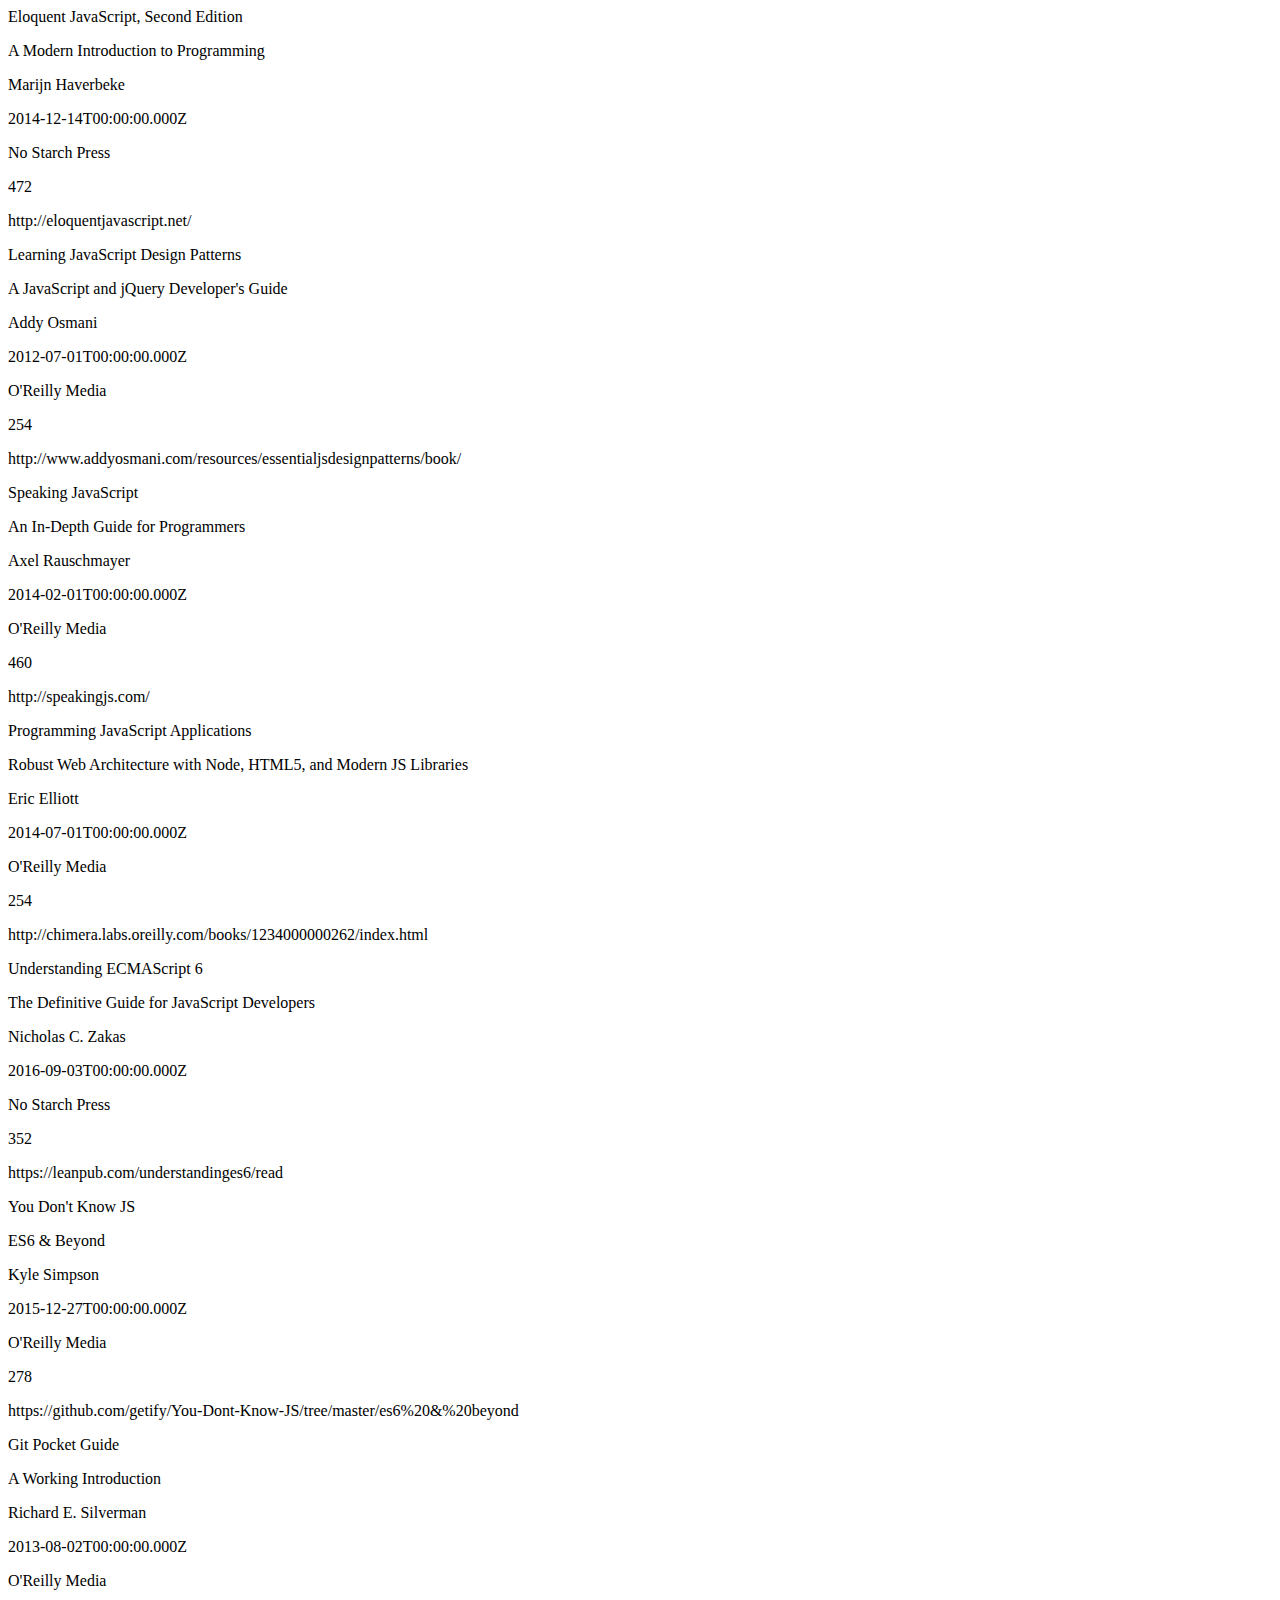
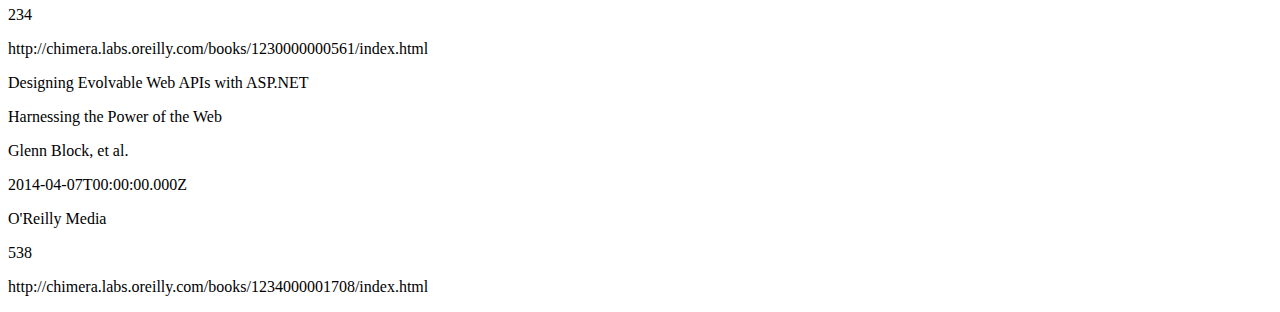
==== thired/json.html @ 086cbd66 "commit" ====
<html lang="en">

<head>
    <meta charset="UTF-8">
    <meta name="viewport" content="width=device-width, initial-scale=1.0">
    <meta http-equiv="X-UA-Compatible" content="ie=edge">
    <title>json</title>
</head>
<script>
    {
        var books = [
            {
                "isbn": "9781593275846",
                "title": "Eloquent JavaScript, Second Edition",
                "subtitle": "A Modern Introduction to Programming",
                "author": "Marijn Haverbeke",
                "published": "2014-12-14T00:00:00.000Z",
                "publisher": "No Starch Press",
                "pages": 472,
                "website": "http://eloquentjavascript.net/"
            },
            {
                "isbn": "9781449331818",
                "title": "Learning JavaScript Design Patterns",
                "subtitle": "A JavaScript and jQuery Developer's Guide",
                "author": "Addy Osmani",
                "published": "2012-07-01T00:00:00.000Z",
                "publisher": "O'Reilly Media",
                "pages": 254,
                "website": "http://www.addyosmani.com/resources/essentialjsdesignpatterns/book/"
            },
            {
                "isbn": "9781449365035",
                "title": "Speaking JavaScript",
                "subtitle": "An In-Depth Guide for Programmers",
                "author": "Axel Rauschmayer",
                "published": "2014-02-01T00:00:00.000Z",
                "publisher": "O'Reilly Media",
                "pages": 460,
                "website": "http://speakingjs.com/"
            },
            {
                "isbn": "9781491950296",
                "title": "Programming JavaScript Applications",
                "subtitle": "Robust Web Architecture with Node, HTML5, and Modern JS Libraries",
                "author": "Eric Elliott",
                "published": "2014-07-01T00:00:00.000Z",
                "publisher": "O'Reilly Media",
                "pages": 254,
                "website": "http://chimera.labs.oreilly.com/books/1234000000262/index.html"
            },
            {
                "isbn": "9781593277574",
                "title": "Understanding ECMAScript 6",
                "subtitle": "The Definitive Guide for JavaScript Developers",
                "author": "Nicholas C. Zakas",
                "published": "2016-09-03T00:00:00.000Z",
                "publisher": "No Starch Press",
                "pages": 352,
                "website": "https://leanpub.com/understandinges6/read"
            },
            {
                "isbn": "9781491904244",
                "title": "You Don't Know JS",
                "subtitle": "ES6 & Beyond",
                "author": "Kyle Simpson",
                "published": "2015-12-27T00:00:00.000Z",
                "publisher": "O'Reilly Media",
                "pages": 278,
                "website": "https://github.com/getify/You-Dont-Know-JS/tree/master/es6%20&%20beyond"
            },
            {
                "isbn": "9781449325862",
                "title": "Git Pocket Guide",
                "subtitle": "A Working Introduction",
                "author": "Richard E. Silverman",
                "published": "2013-08-02T00:00:00.000Z",
                "publisher": "O'Reilly Media",
                "pages": 234,
                "website": "http://chimera.labs.oreilly.com/books/1230000000561/index.html"
            },
            {
                "isbn": "9781449337711",
                "title": "Designing Evolvable Web APIs with ASP.NET",
                "subtitle": "Harnessing the Power of the Web",
                "author": "Glenn Block, et al.",
                "published": "2014-04-07T00:00:00.000Z",
                "publisher": "O'Reilly Media",
                "pages": 538,
                "website": "http://chimera.labs.oreilly.com/books/1234000001708/index.html"
            }
        ]
    }
</script>

<body>
    <script>
        for (i = 0; i < books.length; i++) {
            document.write('<p>' + books[i].title + '<p>');
            document.write('<p>' + books[i].subtitle + '<p>');
            document.write('<p>' + books[i].author + '<p>');
            document.write('<p>' + books[i].published + '<p>');
            document.write('<p>' + books[i].publisher + '<p>');
            document.write('<p>' + books[i].pages + '<p>');
            document.write('<p>' + books[i].website + '<p>');
        }
    </script>

</body>

</html>
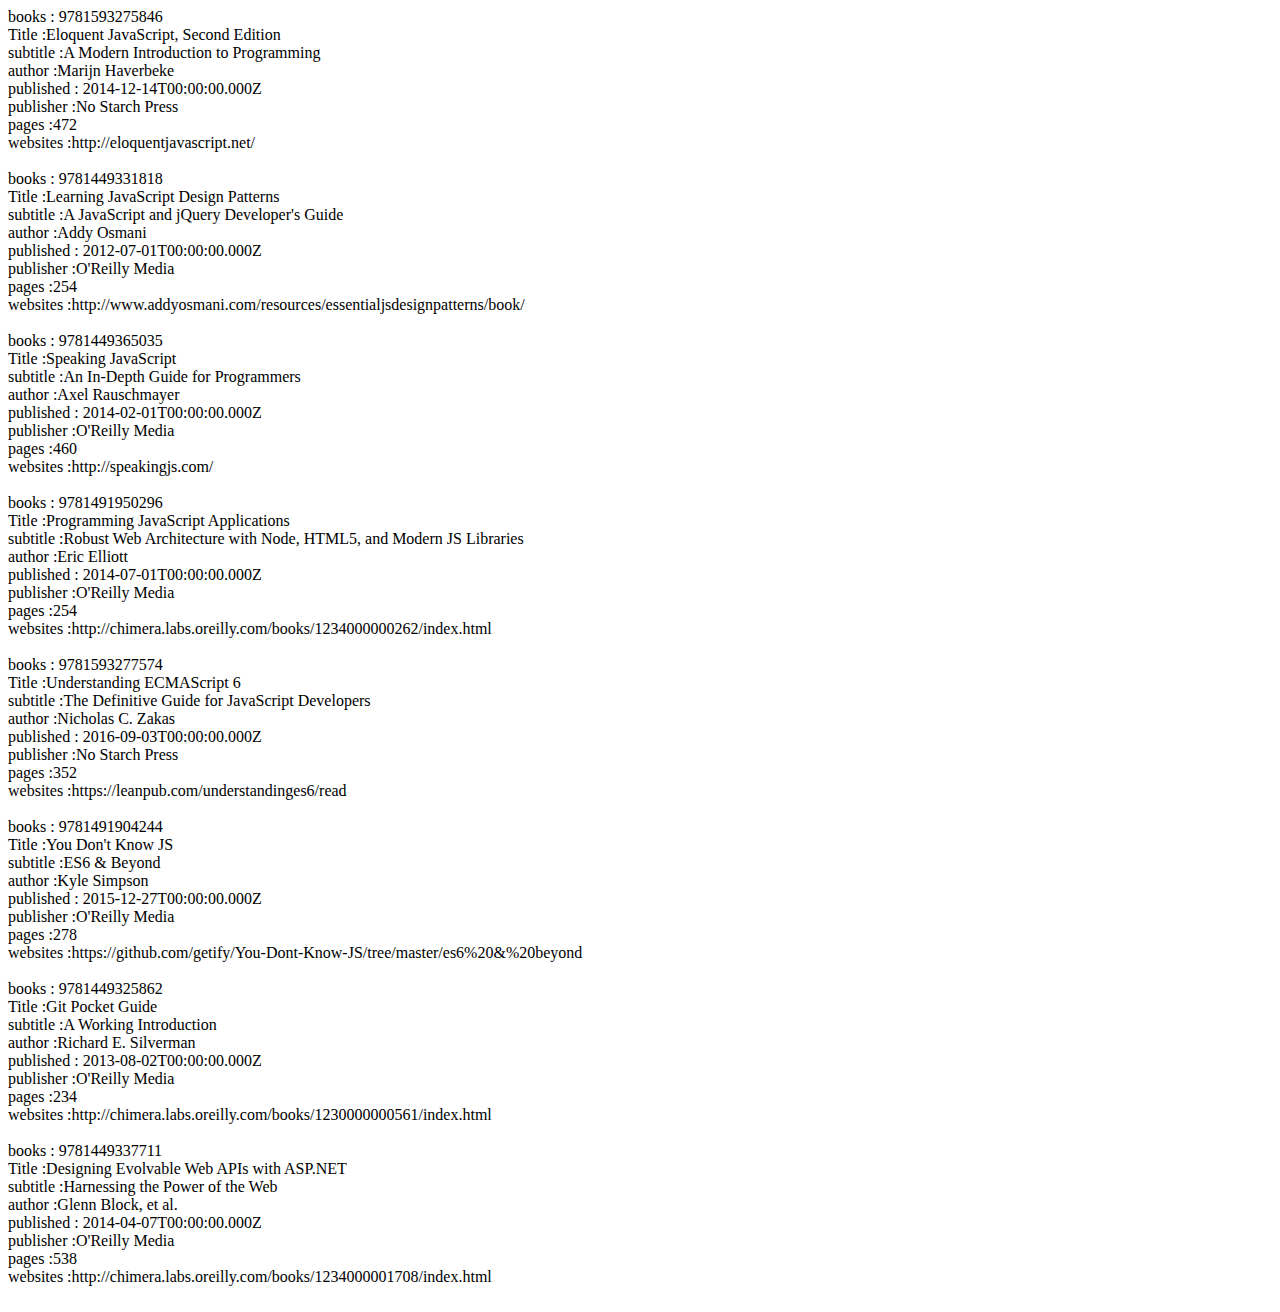
==== commit f4734956: "hello" ====
--- a/thired/json.html
+++ b/thired/json.html
@@ -1,111 +1,13 @@
+<!DOCTYPE html>
 <html lang="en">
-
 <head>
     <meta charset="UTF-8">
     <meta name="viewport" content="width=device-width, initial-scale=1.0">
     <meta http-equiv="X-UA-Compatible" content="ie=edge">
-    <title>json</title>
+    <title>Document</title>
 </head>
-<script>
-    {
-        var books = [
-            {
-                "isbn": "9781593275846",
-                "title": "Eloquent JavaScript, Second Edition",
-                "subtitle": "A Modern Introduction to Programming",
-                "author": "Marijn Haverbeke",
-                "published": "2014-12-14T00:00:00.000Z",
-                "publisher": "No Starch Press",
-                "pages": 472,
-                "website": "http://eloquentjavascript.net/"
-            },
-            {
-                "isbn": "9781449331818",
-                "title": "Learning JavaScript Design Patterns",
-                "subtitle": "A JavaScript and jQuery Developer's Guide",
-                "author": "Addy Osmani",
-                "published": "2012-07-01T00:00:00.000Z",
-                "publisher": "O'Reilly Media",
-                "pages": 254,
-                "website": "http://www.addyosmani.com/resources/essentialjsdesignpatterns/book/"
-            },
-            {
-                "isbn": "9781449365035",
-                "title": "Speaking JavaScript",
-                "subtitle": "An In-Depth Guide for Programmers",
-                "author": "Axel Rauschmayer",
-                "published": "2014-02-01T00:00:00.000Z",
-                "publisher": "O'Reilly Media",
-                "pages": 460,
-                "website": "http://speakingjs.com/"
-            },
-            {
-                "isbn": "9781491950296",
-                "title": "Programming JavaScript Applications",
-                "subtitle": "Robust Web Architecture with Node, HTML5, and Modern JS Libraries",
-                "author": "Eric Elliott",
-                "published": "2014-07-01T00:00:00.000Z",
-                "publisher": "O'Reilly Media",
-                "pages": 254,
-                "website": "http://chimera.labs.oreilly.com/books/1234000000262/index.html"
-            },
-            {
-                "isbn": "9781593277574",
-                "title": "Understanding ECMAScript 6",
-                "subtitle": "The Definitive Guide for JavaScript Developers",
-                "author": "Nicholas C. Zakas",
-                "published": "2016-09-03T00:00:00.000Z",
-                "publisher": "No Starch Press",
-                "pages": 352,
-                "website": "https://leanpub.com/understandinges6/read"
-            },
-            {
-                "isbn": "9781491904244",
-                "title": "You Don't Know JS",
-                "subtitle": "ES6 & Beyond",
-                "author": "Kyle Simpson",
-                "published": "2015-12-27T00:00:00.000Z",
-                "publisher": "O'Reilly Media",
-                "pages": 278,
-                "website": "https://github.com/getify/You-Dont-Know-JS/tree/master/es6%20&%20beyond"
-            },
-            {
-                "isbn": "9781449325862",
-                "title": "Git Pocket Guide",
-                "subtitle": "A Working Introduction",
-                "author": "Richard E. Silverman",
-                "published": "2013-08-02T00:00:00.000Z",
-                "publisher": "O'Reilly Media",
-                "pages": 234,
-                "website": "http://chimera.labs.oreilly.com/books/1230000000561/index.html"
-            },
-            {
-                "isbn": "9781449337711",
-                "title": "Designing Evolvable Web APIs with ASP.NET",
-                "subtitle": "Harnessing the Power of the Web",
-                "author": "Glenn Block, et al.",
-                "published": "2014-04-07T00:00:00.000Z",
-                "publisher": "O'Reilly Media",
-                "pages": 538,
-                "website": "http://chimera.labs.oreilly.com/books/1234000001708/index.html"
-            }
-        ]
-    }
-</script>
-
 <body>
-    <script>
-        for (i = 0; i < books.length; i++) {
-            document.write('<p>' + books[i].title + '<p>');
-            document.write('<p>' + books[i].subtitle + '<p>');
-            document.write('<p>' + books[i].author + '<p>');
-            document.write('<p>' + books[i].published + '<p>');
-            document.write('<p>' + books[i].publisher + '<p>');
-            document.write('<p>' + books[i].pages + '<p>');
-            document.write('<p>' + books[i].website + '<p>');
-        }
-    </script>
-
+    <div id="myData"></div>
+    <script src="script.js"></script>
 </body>
-
 </html>